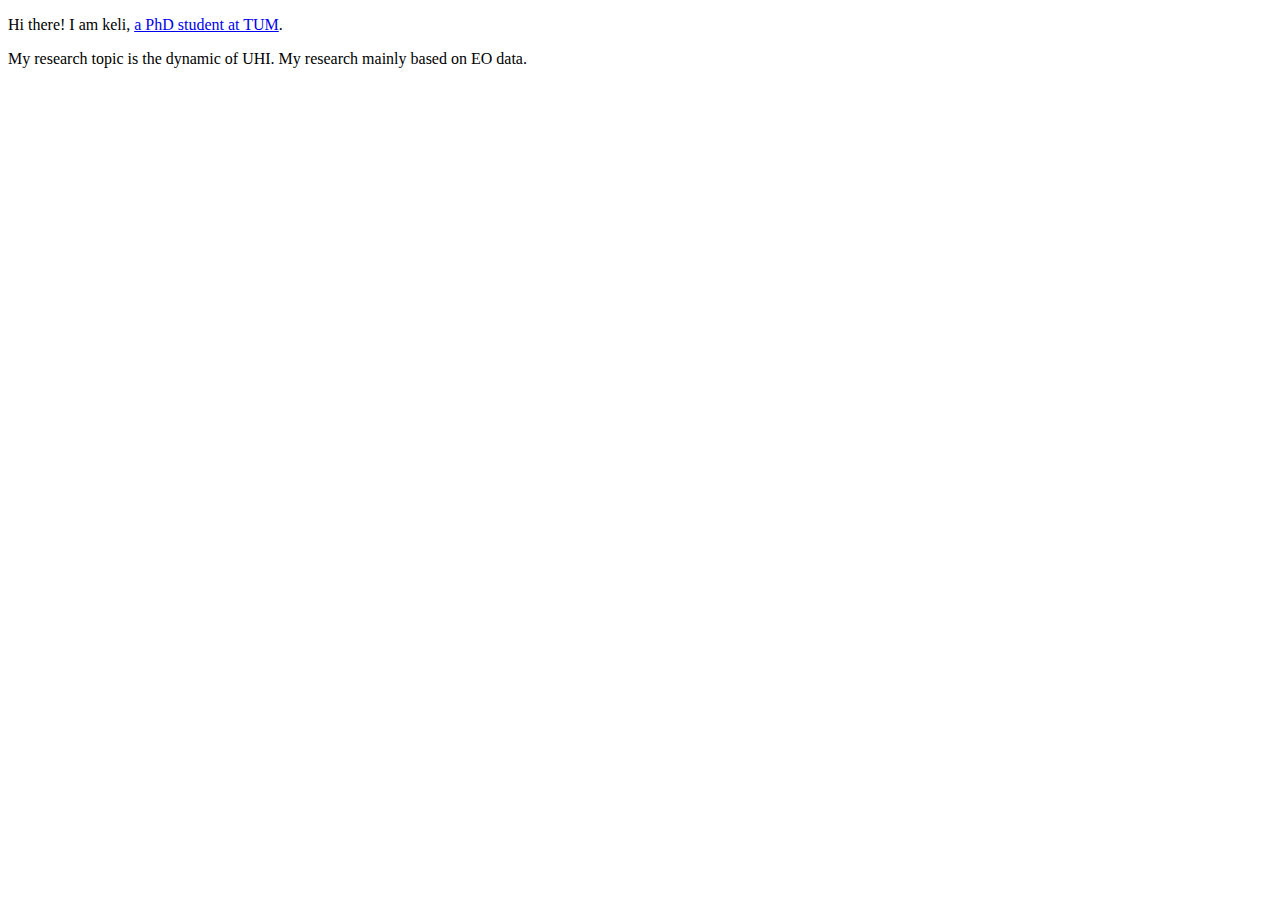
==== index.html @ dc30be3e "wrote a readme file" ====
<!doctype html>
<html>
 
<head>
  <title>Keli's Page</title>
  <meta charset="utf-8" name="viewport" content="width=device-width, initial-scale=1">
  <link href="css/frame.css" media="screen" rel="stylesheet" type="text/css" />
  <link href="css/controls.css" media="screen" rel="stylesheet" type="text/css" />
  <link href="css/custom.css" media="screen" rel="stylesheet" type="text/css" />
  <link href='https://fonts.googleapis.com/css?family=Open+Sans:400,700' rel='stylesheet' type='text/css'>
  <link href='https://fonts.googleapis.com/css?family=Open+Sans+Condensed:300,700' rel='stylesheet' type='text/css'>
  <link href="https://fonts.googleapis.com/css?family=Source+Sans+Pro:400,700" rel="stylesheet">
  <script src="https://ajax.googleapis.com/ajax/libs/jquery/3.3.1/jquery.min.js"></script>
  <script src="js/menu.js"></script>
  <style>
    .menu-index {
      color: rgb(255, 255, 255) !important;
      opacity: 1 !important;
      font-weight: 700 !important;
    }
  </style>
</head>

<body>
  <div class="menu-container"></div>
  <div class="content-container">
    <div class="content">
      <div class="content-table flex-column">
        <div class="flex-row">
          <div class="flex-item flex-column">
            <p class="text">
              Hi there! I am keli, <a href="https://www.asg.ed.tum.de/sipeo/team/keli-wang/"> a PhD student at TUM</a>.
            </p>
          </div>
          <div class="flex-item flex-column">
            <p class="text">
              My research topic is the dynamic of UHI. My research mainly based on EO data.
            </p>
          </div>
        </div>
      </div>
    </div>
  </div>
</body>

</html>
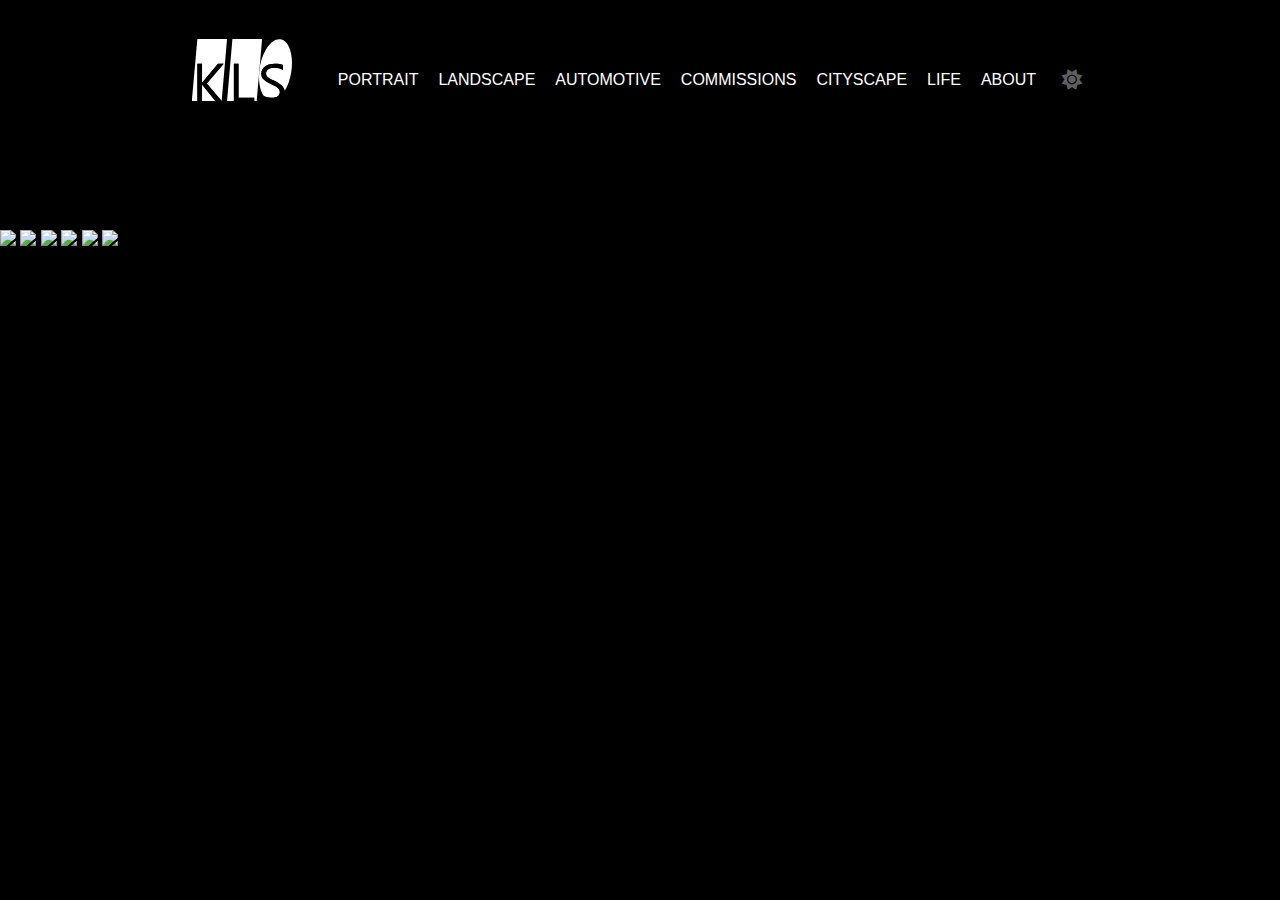
==== commit 6e17e015: "new photos" ====
--- a/index.html
+++ b/index.html
@@ -1,46 +1,69 @@
-<!doctype html>
-<html>
- 
+<!DOCTYPE html>
+<html lang="en">
 <head>
-  <title>Keli's Page</title>
-  <meta charset="utf-8" name="viewport" content="width=device-width, initial-scale=1">
-  <link href="css/frame.css" media="screen" rel="stylesheet" type="text/css" />
-  <link href="css/controls.css" media="screen" rel="stylesheet" type="text/css" />
-  <link href="css/custom.css" media="screen" rel="stylesheet" type="text/css" />
-  <link href='https://fonts.googleapis.com/css?family=Open+Sans:400,700' rel='stylesheet' type='text/css'>
-  <link href='https://fonts.googleapis.com/css?family=Open+Sans+Condensed:300,700' rel='stylesheet' type='text/css'>
-  <link href="https://fonts.googleapis.com/css?family=Source+Sans+Pro:400,700" rel="stylesheet">
-  <script src="https://ajax.googleapis.com/ajax/libs/jquery/3.3.1/jquery.min.js"></script>
-  <script src="js/menu.js"></script>
-  <style>
-    .menu-index {
-      color: rgb(255, 255, 255) !important;
-      opacity: 1 !important;
-      font-weight: 700 !important;
-    }
-  </style>
+    <meta charset="UTF-8">
+    <meta name="viewport" content="width=device-width, initial-scale=1.0">
+    <title>K.L Studio | Home</title>
+    <link rel="stylesheet" href="https://cdnjs.cloudflare.com/ajax/libs/font-awesome/6.0.0-beta3/css/all.min.css">
+    <link rel="stylesheet" href="assets/css/style.css">
 </head>
-
 <body>
-  <div class="menu-container"></div>
-  <div class="content-container">
-    <div class="content">
-      <div class="content-table flex-column">
-        <div class="flex-row">
-          <div class="flex-item flex-column">
-            <p class="text">
-              Hi there! I am keli, <a href="https://www.asg.ed.tum.de/sipeo/team/keli-wang/"> a PhD student at TUM</a>.
-            </p>
-          </div>
-          <div class="flex-item flex-column">
-            <p class="text">
-              My research topic is the dynamic of UHI. My research mainly based on EO data.
-            </p>
-          </div>
+    <header>
+        <div class="logo">
+            <a href="../index.html">
+                <img id='logo' src="assets/logo/logo_wt.svg" alt="Logo">
+            </a>
         </div>
-      </div>
+        <nav class="nav">
+            <ul>
+                <li>
+                    <a href="galleries/portrait.html" class="nav-link">PORTRAIT</a>
+                </li>
+                <li>
+                    <a href="galleries/landscape.html" class="nav-link">LANDSCAPE</a>
+                </li>
+                <li>
+                    <a href="galleries/automotive.html" class="nav-link">AUTOMOTIVE</a>
+                </li>
+                <li>
+                    <a href="galleries/cityscape.html" class="nav-link">COMMISSIONS</a>
+                </li>
+                <li>
+                    <a href="galleries/cityscape.html" class="nav-link">CITYSCAPE</a>
+                </li>
+                <li>
+                    <a href="galleries/life.html" class="nav-link">LIFE</a>
+                </li>
+                <li>
+                    <a href="about.html" class="nav-link"> ABOUT</a>
+                </li>
+            </ul>
+            <button id="theme-toggle" class="theme-btn">
+                <i class="fas fa-sun"></i>
+                <i class="fas fa-moon" style="display: none;"></i>
+            </button>
+        </nav>
+    </header>
+    <main>
+        <div class="gallery">
+            <img src="image1.jpg" class="gallery-item">
+            <img src="image2.jpg" class="gallery-item">
+            <img src="image3.jpg" class="gallery-item">
+            <img src="image4.jpg" class="gallery-item">
+            <img src="image5.jpg" class="gallery-item">
+            <img src="image6.jpg" class="gallery-item">
+        </div>
+    </main>
+    <div class="modal" id="modal">
+        <span class="close" id="close">&times;</span>
+        <div class="modal-content">
+            <img class="modal-image" id="modal-image">
+            <div class="navigation">
+                <button class="prev" id="prev"><i class="fas fa-chevron-left"></i></button>
+                <button class="next" id="next"><i class="fas fa-chevron-right"></i></button>
+            </div>
+        </div>
     </div>
-  </div>
+    <script src="assets/js/source_index.js"></script>
 </body>
-
 </html>--- a/assets/css/style.css
+++ b/assets/css/style.css
@@ -0,0 +1,201 @@
+body {
+    font-family: Arial, sans-serif;
+    margin: 0;
+    padding: 0;
+    background: black;
+}
+
+header {
+    display: flex;
+    flex: 1 1 calc(33.333% - 20px);
+    align-items: center;
+    justify-content: space-between;
+    padding: 0 15%;
+    margin: 30px 0 100px 0;
+}
+
+nav {
+    display: flex;
+    height: 100px;
+    align-items: center;
+}
+
+/* navigation */
+nav ul {
+    display: flex;
+    list-style: none;
+    padding: 0;
+    justify-content: flex-end;
+}
+
+nav ul li {
+    margin-left: 20px;
+}
+
+nav ul li a {
+    text-decoration: none;
+    color: #ffffff;
+    font-size: 16px;
+    position: relative;
+}
+
+nav ul li a::after {
+    content: '';
+    position: absolute;
+    left: 0;
+    bottom: -5px;
+    width: 100%;
+    height: 2px;
+    background-color: #5f5f5f;
+    transform: scaleX(0);
+    transition: transform 0.3s ease;
+}
+
+nav ul li a.active::after {
+    transform: scaleX(1); /* active link underline */
+}
+
+/* dark color */
+body.light-mode {
+    background-color: #ffffff;
+}
+
+body.light-mode nav ul li a {
+    color: #000000;
+}
+
+a {
+    text-decoration: none;
+    color: inherit;
+}
+
+.logo {
+    width: 100px;
+    height: 100px;
+}
+
+.logo img {
+    width: 100%;
+    height: 80%;
+    display: block; /* 避免默认的 inline 空白间隙 */
+  }
+
+/* dark mode toggle */
+.theme-btn {
+    display: flex;
+    background: none;
+    border: none;
+    cursor: pointer;
+    font-size: 20px;
+    color: #5f5f5f;
+    justify-content: flex-start;
+    margin-left: 20px;
+}
+
+/* image related */
+.image-gallery {
+    display: grid;
+    grid-template-columns: repeat(3, 1fr); /* 3 columns */
+    padding: 0 15%; /* space on the sides */
+    justify-content: center;
+    gap: 6px; /* space between images */
+}
+
+/* landscape */
+.image-gallery img.landscape {
+    grid-column: span 1; /* 横跨1列 */
+    grid-row: span 1; /* 纵跨1行 */
+  }
+  
+  /* portrait */
+  .image-gallery img.portrait {
+    grid-column: span 1; /* 横跨1列 */
+    grid-row: span 2; /* 纵跨两行 */
+  }
+
+.image-gallery img {
+    width: 100%;
+    height: 100%;
+    object-fit: cover;
+    background-color: #f0f0f0; /* 占位符背景 */
+    transition: 0.5s ease; /* 过渡效果 */
+    opacity: 0; /* 初始状态为透明 */
+}
+
+.gallery-item.loaded {
+    opacity: 1; /* 加载完成后显示 */
+  }
+
+.gallery-item:hover {
+    transform: scale(1.01);
+}
+
+/* modal */
+.modal {
+    display: none;
+    position: fixed;
+    top: 0;
+    left: 0;
+    width: 100%;
+    height: 100%;
+    background-color: rgba(0, 0, 0, 0.8);
+    backdrop-filter: blur(10px);
+    z-index: 1000;
+    justify-content: center;
+    align-items: center;
+}
+
+.modal-content {
+    position: relative;
+    width: 100%;
+    height: 100%;
+    display: flex;
+    justify-content: center;
+    align-items: center;
+}
+
+.modal-image {
+    max-width: 90%;
+    max-height: 90vh;
+}
+
+.close {
+    display: flex;
+    position: absolute;
+    top: 20px;
+    right: 3%;
+    color: #5f5f5f;
+    font-size: 30px;
+    cursor: pointer;
+    z-index: 1001;
+}
+
+.close:hover {
+    color: #ccc;
+}
+
+.navigation {
+    position: absolute;
+    width: 100%;
+    left: 0;
+    display: flex;
+    justify-content: space-between;
+    align-items: center;
+    top: 50%;
+    transform: translateY(-50%);
+    pointer-events: none;
+}
+
+.navigation button {
+    pointer-events: auto;
+    background: none;
+    border: none;
+    color: #5f5f5f;
+    font-size: 20px;
+    cursor: pointer;
+    padding: 3%;
+}
+
+.navigation button:hover {
+    color: #ccc;
+}